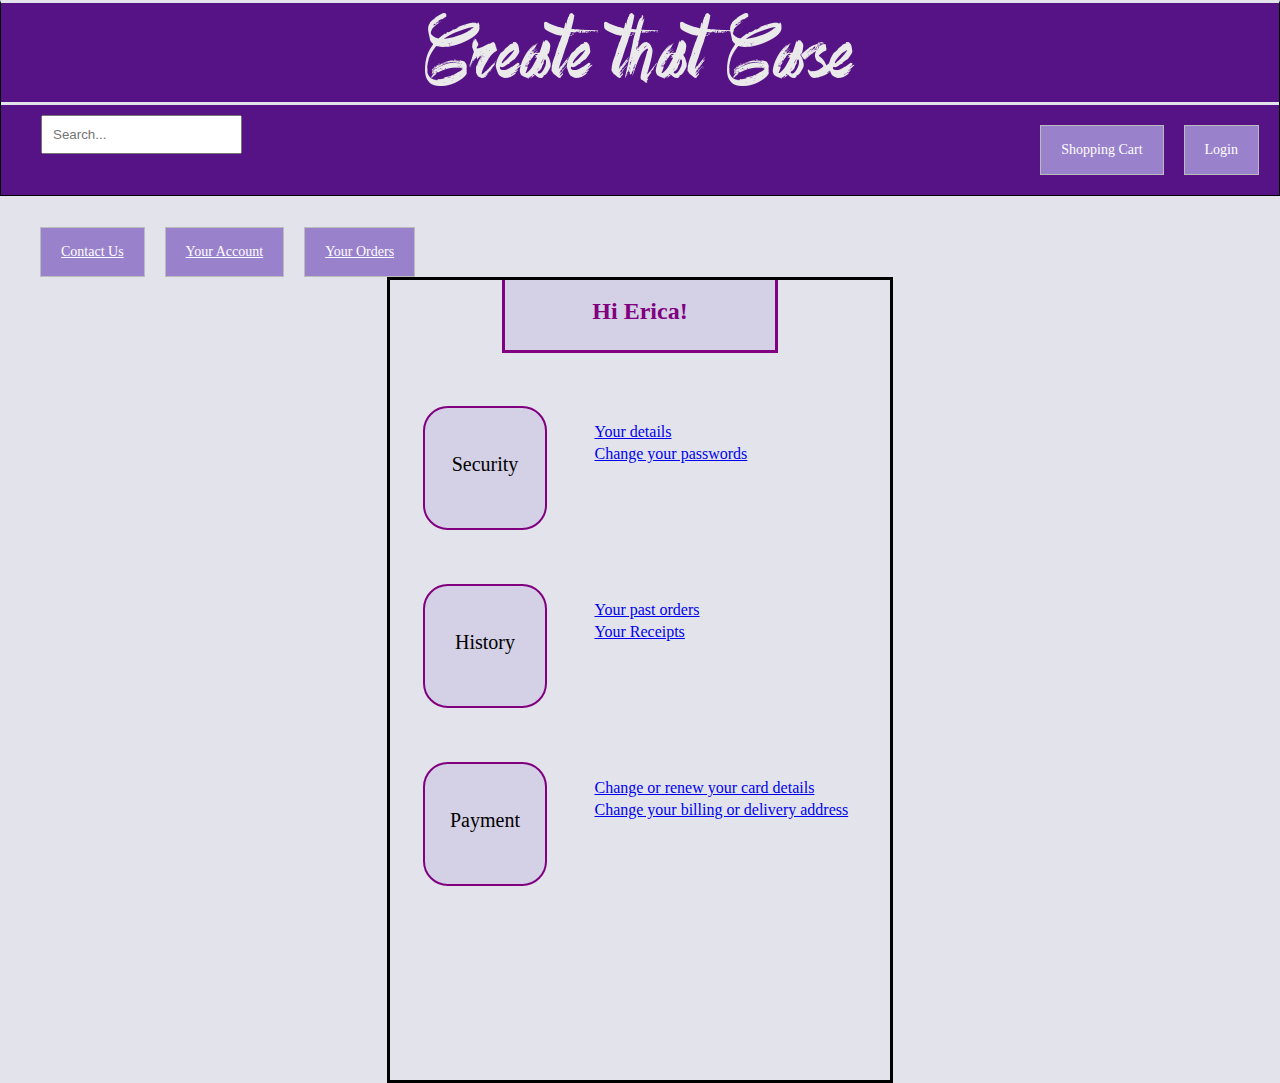
==== accountPage.html @ 194d820e "All pages" ====
<!DOCTYPE html>
<html>
<head>
	<title>Account page for mini project</title>
	<link rel="stylesheet" type="text/css" href="./accountCss.css">
	<link rel="stylesheet" type="text/css" href="./header.css">
  <link rel="icon" href="./tabicon.png">

</head>

<header> 
     <a data-home href="index.html"><img src = "CreateLogo.png" ></a>

    <ul class="input">
        <input type ="text" name="search" placeholder="Search...">
           <li data-nav><a style = "text-decoration:none;" href="login.html">Login</a></li> 
           <li data-nav><a style = "text-decoration:none;" href="yourOrders.html">Shopping Cart</a>
          </li>
    </ul>
  </header>

    <div class ="navigation">
      <ul class="nav">
        <li data-nav><a href="contact.html"> Contact Us </a></li>
        <li data-nav><a href="accountPage.html"> Your Account </a</li>
        <li data-nav><a href="yourOrders.html"> Your Orders </a></li>
      </ul> 
    </div>

    <div class = "outline">

    	<div class = "nameBox">
    		<h2 style="margin-top: 8px;">Hi Erica!</h2>
    	</div>


    	<table style="width:100%">
 
  			<tr>
    			<td><div class="circle">
    		<p style="padding: 15px; font-size: 20px;">Security</p> 
    	</div></td>
   				 <td><table style="margin-left: 190px; text-align: left;"><tr><td><a href="random.html"> Your details </a></td></tr><tr><td><a href="random.html"> Change your passwords </a></td></tr></table></td>
  			</tr>
  			<tr>
    			<td><div class="circle">
    		<p style="padding: 15px; font-size: 20px;">History</p> 
    	</div></td>
   				 <td><table style="margin-left: 190px; text-align: left;"><tr><td><a href="yourOrders.html"> Your past orders </a></td></tr><tr><td><a href="random.html"> Your Receipts </a></td></tr></table></td>
  			<tr>
    			<td><div class="circle">
    		<p style="padding: 15px; font-size: 20px;">Payment</p> 
    	</div></td>
   				 <td><table style="margin-left: 190px; text-align: left;"><tr><td><a href="random.html"> Change or renew your card details </a></td></tr><tr><td><a href="random.html"> Change your billing or delivery address </a></td></tr></table></td>
  			</tr>
		</table>
	</div>








<body>

</body>
</html>
---- accountCss.css ----
.outline{
	width: 500px;
	height: 800px;
	text-align: center; 
	margin: 0 auto;
	border-style: solid;
	border-width: medium;
	margin-top: 60px;

}

.nameBox{
	background-color: rgba(153,129,205,0.2);
	color:purple; 
	padding: 10px; 
	margin-top: 0px;
	width: 250px;
	height: 50px;
	text-align: center; 
	margin: 0 auto;
	margin-top: 0px;
	border-top-style: none;
    border-right-style: solid;
    border-bottom-style: solid;
    border-left-style: solid;
}

.circle {
	background-color: rgba(153,129,205,0.2);
	margin-top: 50px;
	margin-left: 30px;
	margin-right:-150px;
    border: 2px solid purple;
    height: 100px;
    border-radius:20%;
    width: 100px;
    padding: 10px;
}
---- header.css ----
header {
  color: #e3e4eb;
  background-color: #561385;
  border: 1px solid black;
  margin-bottom: 20px;
  padding-bottom: 25px;
  border-top: 3px solid #e3e4eb;

}


header img {
    padding-top: 10px;
    display: block;
    margin: 0 auto;

}

.input  {
  padding-top: 10px;
  border-top: 3px solid #e3e4eb;
  list-style: none;
}
.input li {
  float: right;
  border-radius: 20px;
}

input{
  padding: 10px;
}

body {
	background-color:#e3e4eb;
  margin:0;
  padding:0;
}



.nav{

	list-style: none;
	padding-top: 1px;	
  text-align:center;
}

.nav li{
 float:left; 
  
}


[data-nav] a:hover {
  background-color: #41454c;
  color: white;

}

[data-nav] a { 
    font-family: Verdana;
    font-size: 14px;
    margin-bottom: 10px;
    margin-top: 10px;
    border: 1px solid #bbb;
    display:inline-block;
    padding: 16px;
    padding-right: 20px;
    padding-left: 20px;
    color: white;
    margin-right: 20px;

    background-color: #9981cc; /*Button Color*/

}


[data-home] a {  
    display:inline-block;
    padding: 10px;
    color: white;
    

}
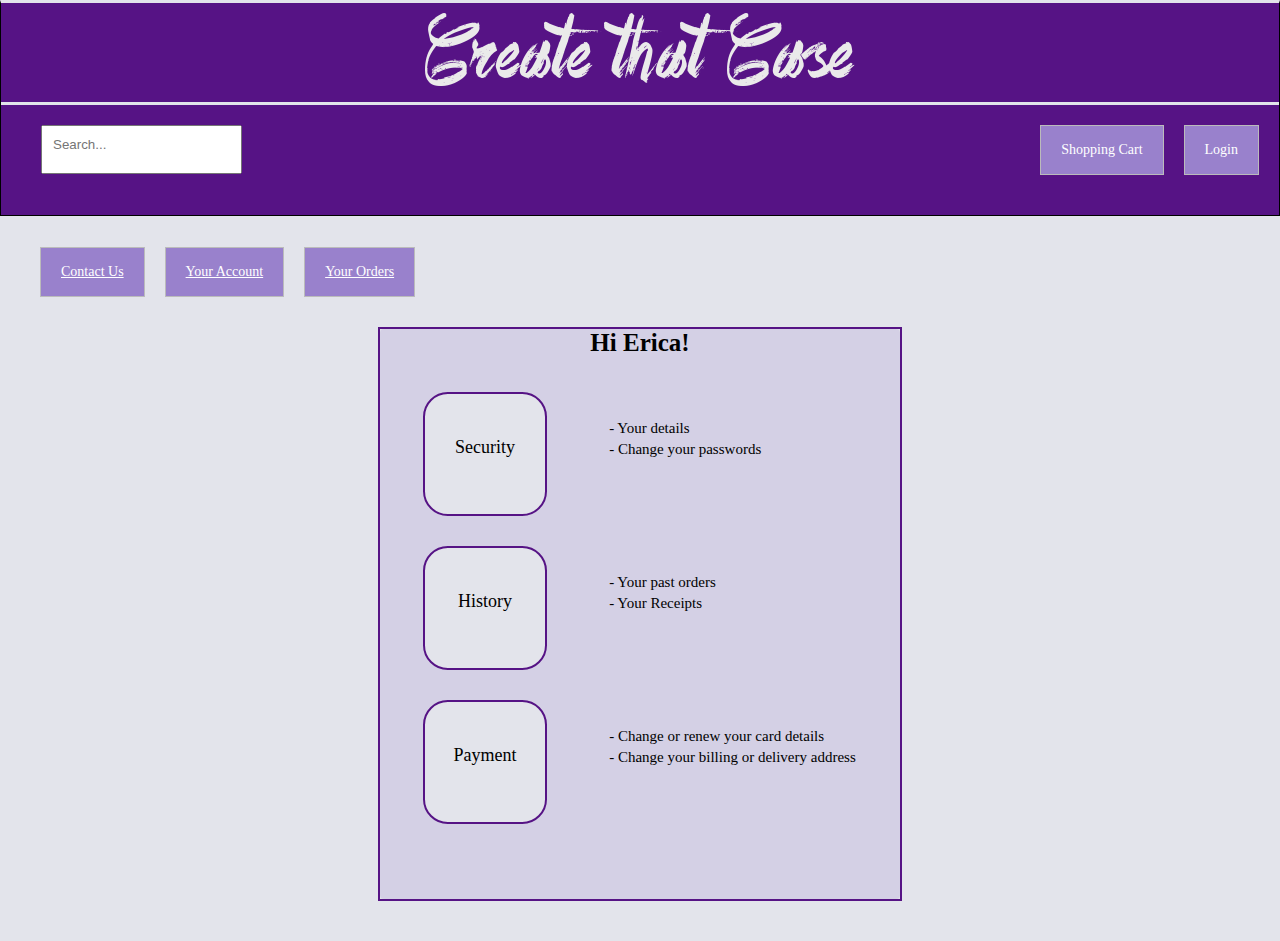
==== commit 69445f76: "Finished" ====
--- a/accountPage.html
+++ b/accountPage.html
@@ -1,69 +1,105 @@
 <!DOCTYPE html>
 <html>
+
+
+ <!-- CSS style and page info -->
 <head>
 	<title>Account page for mini project</title>
-	<link rel="stylesheet" type="text/css" href="./accountCss.css">
-	<link rel="stylesheet" type="text/css" href="./header.css">
-  <link rel="icon" href="./tabicon.png">
-
+	<link rel="stylesheet" type="text/css" href="accountCss.css">
+	<link rel="stylesheet" type="text/css" href="header.css">
+    <link rel="icon" href="./tabicon.png">
 </head>
 
+
+ <!-- Logo, Shopping Cart, and Login elements-->
 <header> 
-     <a data-home href="index.html"><img src = "CreateLogo.png" ></a>
+ <a data-home href="index.html"><img src = "CreateLogo.png" ></a>
 
-    <ul class="input">
-        <input type ="text" name="search" placeholder="Search...">
-           <li data-nav><a style = "text-decoration:none;" href="login.html">Login</a></li> 
-           <li data-nav><a style = "text-decoration:none;" href="yourOrders.html">Shopping Cart</a>
-          </li>
-    </ul>
-  </header>
-
-    <div class ="navigation">
-      <ul class="nav">
-        <li data-nav><a href="contact.html"> Contact Us </a></li>
-        <li data-nav><a href="accountPage.html"> Your Account </a</li>
-        <li data-nav><a href="yourOrders.html"> Your Orders </a></li>
-      </ul> 
-    </div>
-
-    <div class = "outline">
-
-    	<div class = "nameBox">
-    		<h2 style="margin-top: 8px;">Hi Erica!</h2>
-    	</div>
+ <ul class="input">
+  <input type ="text" name="search" placeholder="Search...">
+  <li data-nav><a style = "text-decoration:none;" href="login.html">Login</a></li> 
+  <li data-nav><a style = "text-decoration:none;" href="yourCart.html">Shopping Cart</a>
+  </li>
+</ul>
+</header>
 
 
-    	<table style="width:100%">
- 
-  			<tr>
-    			<td><div class="circle">
-    		<p style="padding: 15px; font-size: 20px;">Security</p> 
-    	</div></td>
-   				 <td><table style="margin-left: 190px; text-align: left;"><tr><td><a href="random.html"> Your details </a></td></tr><tr><td><a href="random.html"> Change your passwords </a></td></tr></table></td>
-  			</tr>
-  			<tr>
-    			<td><div class="circle">
-    		<p style="padding: 15px; font-size: 20px;">History</p> 
-    	</div></td>
-   				 <td><table style="margin-left: 190px; text-align: left;"><tr><td><a href="yourOrders.html"> Your past orders </a></td></tr><tr><td><a href="random.html"> Your Receipts </a></td></tr></table></td>
-  			<tr>
-    			<td><div class="circle">
-    		<p style="padding: 15px; font-size: 20px;">Payment</p> 
-    	</div></td>
-   				 <td><table style="margin-left: 190px; text-align: left;"><tr><td><a href="random.html"> Change or renew your card details </a></td></tr><tr><td><a href="random.html"> Change your billing or delivery address </a></td></tr></table></td>
-  			</tr>
-		</table>
-	</div>
+ <!-- Navigation Bar Elements -->
+<div class ="navigation">
+  <ul class="nav">
+    <li data-nav><a href="contact.html"> Contact Us </a></li>
+    <li data-nav><a href="accountPage.html"> Your Account </a</li>
+      <li data-nav><a href="yourOrders.html"> Your Orders </a></li>
+  </ul> 
+</div>
 
 
+<!-- Account Name Element -->
+<div class = "outline">
+
+   <div class = "nameBox">
+    <h2 style="margin-top: -10px; font-size: 25px; font-style:bold; font-family: Verdana;"> Hi Erica! </h2>
+</div>
 
 
+<!-- Table Elements -->
+<table style="width:100%">
 
 
+<!-- Security Box Element -->
+    <tr>
+    <td><div class="circle1">
+    <p style="padding: 15px; font-size: 18px; font-style:bold; font-family: Verdana;">Security</p> 
+    </div></td>
+    <td>
+      <table class= "t1" style="margin-left: 190px; text-align: left;">
+        <tr>
+          <td> - Your details </td>
+      </tr>
+      <tr>
+          <td> - Change your passwords </td>
+      </tr>
+  </table>
+</td>
+</tr>
+<tr>
+   <td>
+
+    <!-- History Box Element -->
+    <div class="circle2">
+      <p style="padding: 15px; font-size: 18px; margin-bottom:220px; font-style:bold; font-family: Verdana;">History</p> 
+  </div>
+</td>
+<td>
+    <table class= "t2" style="margin-left: 190px; text-align: left; margin-bottom:220px; font-style:bold; font-family: Verdana;">
+      <tr>
+        <td> - Your past orders </td>
+    </tr>
+    <tr>
+        <td> - Your Receipts </td>
+    </tr>
+</table>
+</td>
+<tr>
+   <td>
 
 
-<body>
-
-</body>
+    <!-- Payment Box Element -->
+    <div class="circle3">
+      <p style="padding: 15px; font-size: 18px; margin-bottom:220px;font-style:bold; font-family: Verdana;">Payment</p> 
+  </div>
+</td>
+<td>
+    <table class= "t3" style="margin-left: 190px; text-align: left;">
+      <tr>
+        <td> - Change or renew your card details</td>
+    </tr>
+    <tr>
+        <td> - Change your billing or delivery address</td>
+    </tr>
+</table>
+</td>
+</tr>
+</table>
+</div>
 </html>--- a/accountCss.css
+++ b/accountCss.css
@@ -1,38 +1,97 @@
-.outline{
+
+/* Outside Box Style */
+.outline
+{
+	padding: 10px; 
 	width: 500px;
-	height: 800px;
+	height: 550px;
 	text-align: center; 
 	margin: 0 auto;
+	margin-top: 60px;
+	margin-bottom: 40px;
 	border-style: solid;
 	border-width: medium;
-	margin-top: 60px;
-
-}
-
-.nameBox{
-	background-color: rgba(153,129,205,0.2);
-	color:purple; 
-	padding: 10px; 
-	margin-top: 0px;
-	width: 250px;
-	height: 50px;
-	text-align: center; 
-	margin: 0 auto;
-	margin-top: 0px;
-	border-top-style: none;
-    border-right-style: solid;
+	border:2px solid #561385;
+	border-right-style: solid;
     border-bottom-style: solid;
     border-left-style: solid;
 }
 
-.circle {
+/* Title Box */
+.nameBox
+{
+	width: 520px;
+	height: 570px;
+	text-align: center; 
+	margin-bottom:10px; 
+	margin-left:-10px;
+	margin-right:10px;
 	background-color: rgba(153,129,205,0.2);
-	margin-top: 50px;
+	border-radius: 4px;
+}
+
+/* Security Box Style */
+.circle1 
+{
+	background-color: #e3e4eb;
+	margin-top: -520px;
 	margin-left: 30px;
 	margin-right:-150px;
-    border: 2px solid purple;
+    border: 2px solid #561385;
     height: 100px;
     border-radius:20%;
     width: 100px;
     padding: 10px;
-}+}
+
+/* History Box Style */
+.circle2 
+{
+	background-color: #e3e4eb;
+	margin-top: -370px;
+	margin-left: 30px;
+	margin-right:-150px;
+    border: 2px solid #561385;
+    height: 100px;
+    border-radius:20%;
+    width: 100px;
+    padding: 10px;
+}
+
+/* Payment Box Style */
+.circle3 
+{
+	background-color: #e3e4eb;
+	margin-top: -220px;
+	margin-left: 30px;
+	margin-right:-150px;
+    border: 2px solid #561385;
+    height: 100px;
+    border-radius:20%;
+    width: 100px;
+    padding: 10px;
+}
+
+/* Text Style */
+.t1
+{
+	font-family: Verdana;
+	font-size: 15px;
+	padding: 15px;
+	margin-top: -510px;
+}
+.t2
+{
+	font-family: Verdana;
+	font-size: 15px;
+	padding: 15px;
+	margin-top: -360px;
+}
+.t3
+{
+	font-family: Verdana;
+	font-size: 15px;
+	padding: 15px;
+	margin-top: -210px;
+}
+
--- a/header.css
+++ b/header.css
@@ -1,3 +1,4 @@
+/* CSS for header of every page */
 header {
   color: #e3e4eb;
   background-color: #561385;
@@ -8,14 +9,15 @@
 
 }
 
-
+/* Logo CSS*/
 header img {
-    padding-top: 10px;
-    display: block;
-    margin: 0 auto;
+  padding-top: 10px;
+  display: block;
+  margin: 0 auto;
 
 }
 
+/* Searchbox style*/
 .input  {
   padding-top: 10px;
   border-top: 3px solid #e3e4eb;
@@ -27,9 +29,12 @@
 }
 
 input{
+  margin-top: 10px;
   padding: 10px;
+  padding-bottom: 20px;
 }
 
+/* Sets background color */
 body {
 	background-color:#e3e4eb;
   margin:0;
@@ -38,19 +43,21 @@
 
 
 
+/* Navigation buttons*/
 .nav{
 
 	list-style: none;
 	padding-top: 1px;	
   text-align:center;
+  padding-bottom: 30px;
 }
 
 .nav li{
  float:left; 
-  
+ 
 }
 
-
+/* Hover and button style*/
 [data-nav] a:hover {
   background-color: #41454c;
   color: white;
@@ -58,28 +65,28 @@
 }
 
 [data-nav] a { 
-    font-family: Verdana;
-    font-size: 14px;
-    margin-bottom: 10px;
-    margin-top: 10px;
-    border: 1px solid #bbb;
-    display:inline-block;
-    padding: 16px;
-    padding-right: 20px;
-    padding-left: 20px;
-    color: white;
-    margin-right: 20px;
+  font-family: Verdana;
+  font-size: 14px;
+  margin-bottom: 10px;
+  margin-top: 10px;
+  border: 1px solid #bbb;
+  display:inline-block;
+  padding: 16px;
+  padding-right: 20px;
+  padding-left: 20px;
+  color: white;
+  margin-right: 20px;
 
-    background-color: #9981cc; /*Button Color*/
+  background-color: #9981cc; /*Button Color*/
 
 }
 
 
 [data-home] a {  
-    display:inline-block;
-    padding: 10px;
-    color: white;
-    
+  display:inline-block;
+  padding: 10px;
+  color: white;
+  
 
 }
 
